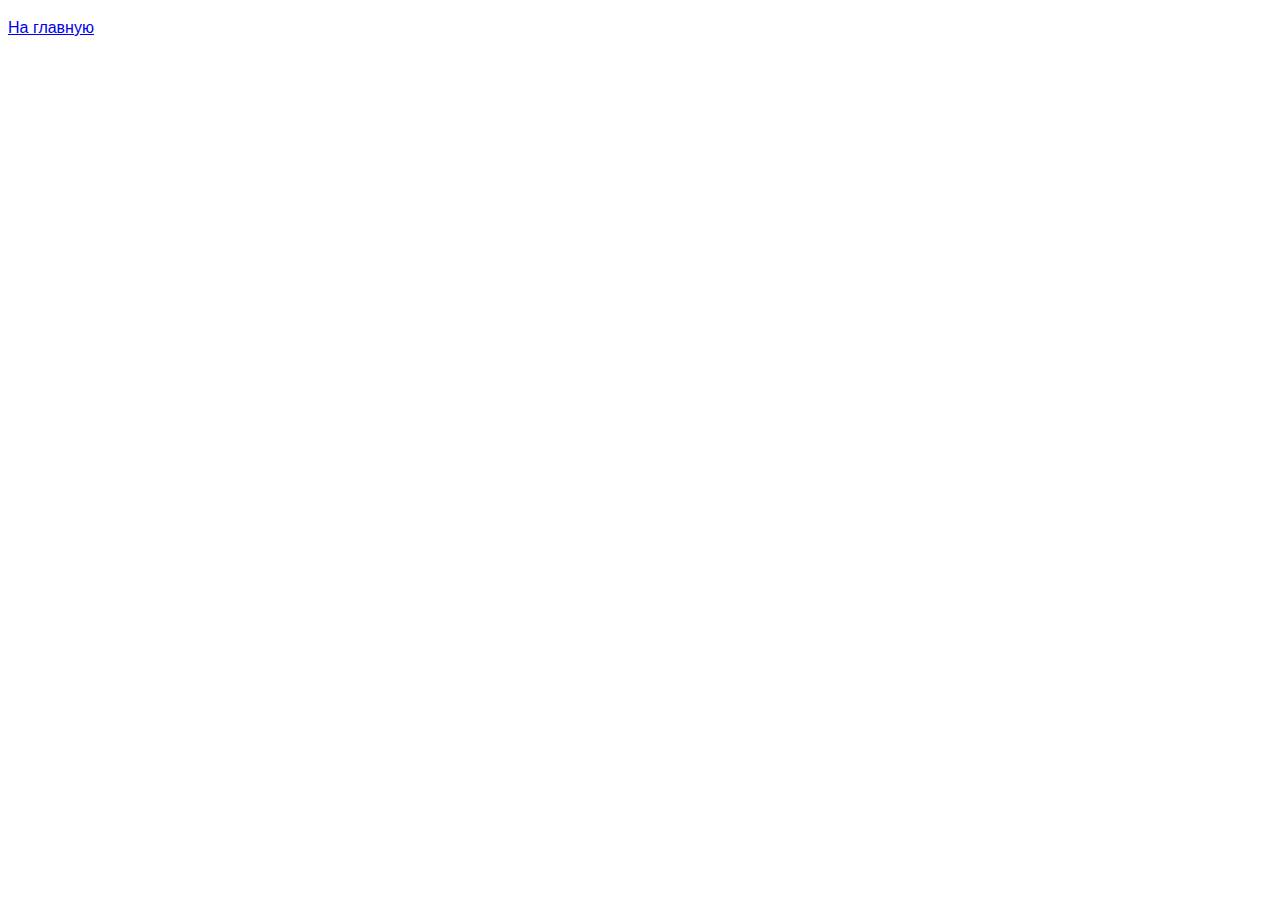
==== src/task-01.html @ 5bfeed6b "добавлены файлы заданий" ====
<!DOCTYPE html>
<html lang="ru">
  <head>
    <meta charset="UTF-8" />
    <meta http-equiv="X-UA-Compatible" content="IE=edge" />
    <meta name="viewport" content="width=device-width, initial-scale=1.0" />
    <title>Задание 1</title>
    <style>
      body {
        font-family: -apple-system, BlinkMacSystemFont, 'Segoe UI', Roboto,
          Oxygen, Ubuntu, Cantarell, 'Open Sans', 'Helvetica Neue', sans-serif;
        background-color: #fff;
        color: #424242;
        line-height: 1.5;
      }
    </style>
  </head>
  <body>
    <p><a href="index.html">На главную</a></p>
    <script src="js/task-01.js" type="module"></script>
  </body>
</html>
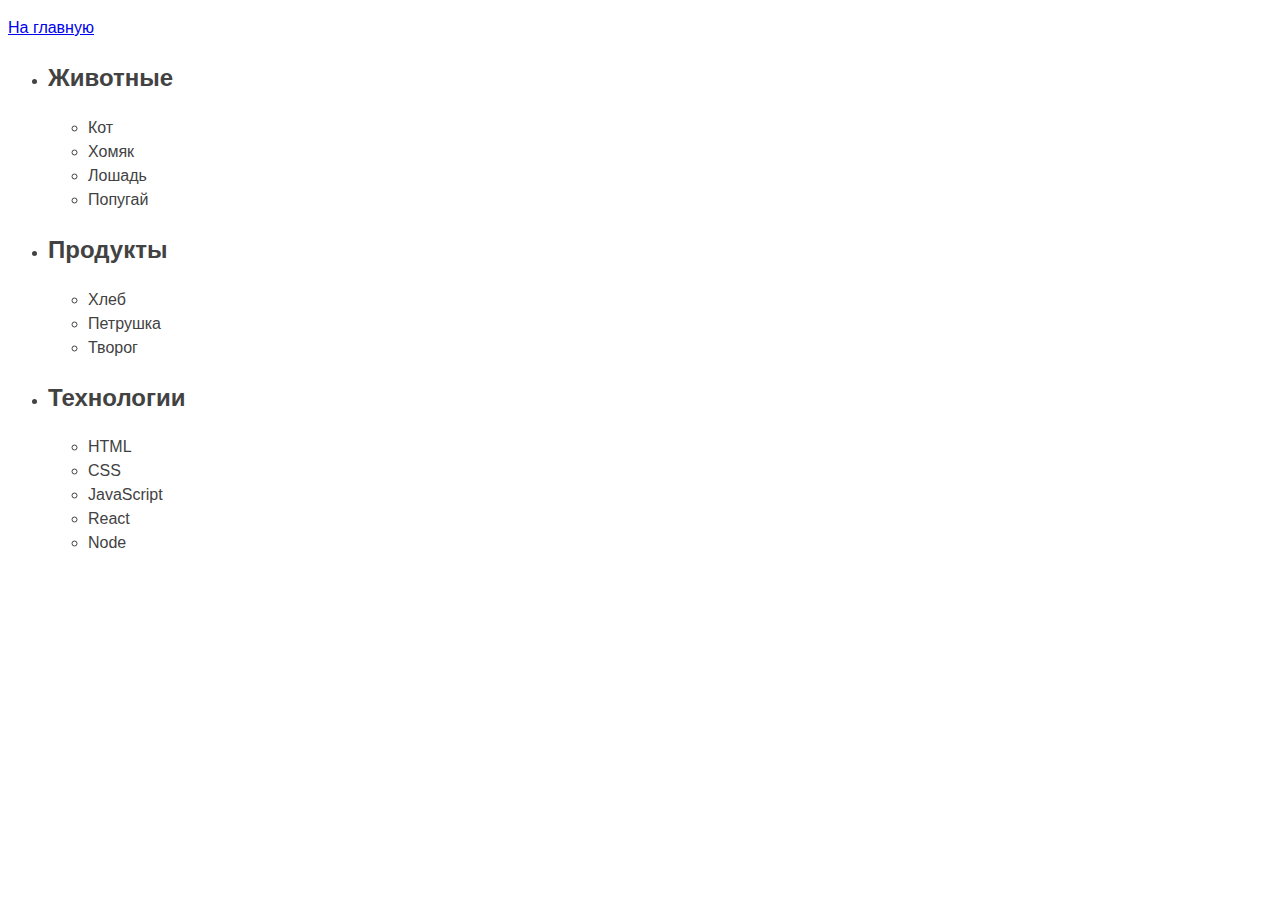
==== commit 0620cfbd: "считает и выводит в консоль количество элементов" ====
--- a/src/task-01.html
+++ b/src/task-01.html
@@ -17,6 +17,40 @@
   </head>
   <body>
     <p><a href="index.html">На главную</a></p>
+
+    <ul id="categories">
+      <li class="item">
+        <h2>Животные</h2>
+    
+        <ul>
+          <li>Кот</li>
+          <li>Хомяк</li>
+          <li>Лошадь</li>
+          <li>Попугай</li>
+        </ul>
+      </li>
+      <li class="item">
+        <h2>Продукты</h2>
+    
+        <ul>
+          <li>Хлеб</li>
+          <li>Петрушка</li>
+          <li>Творог</li>
+        </ul>
+      </li>
+      <li class="item">
+        <h2>Технологии</h2>
+    
+        <ul>
+          <li>HTML</li>
+          <li>CSS</li>
+          <li>JavaScript</li>
+          <li>React</li>
+          <li>Node</li>
+        </ul>
+      </li>
+    </ul>
+
     <script src="js/task-01.js" type="module"></script>
   </body>
 </html>
